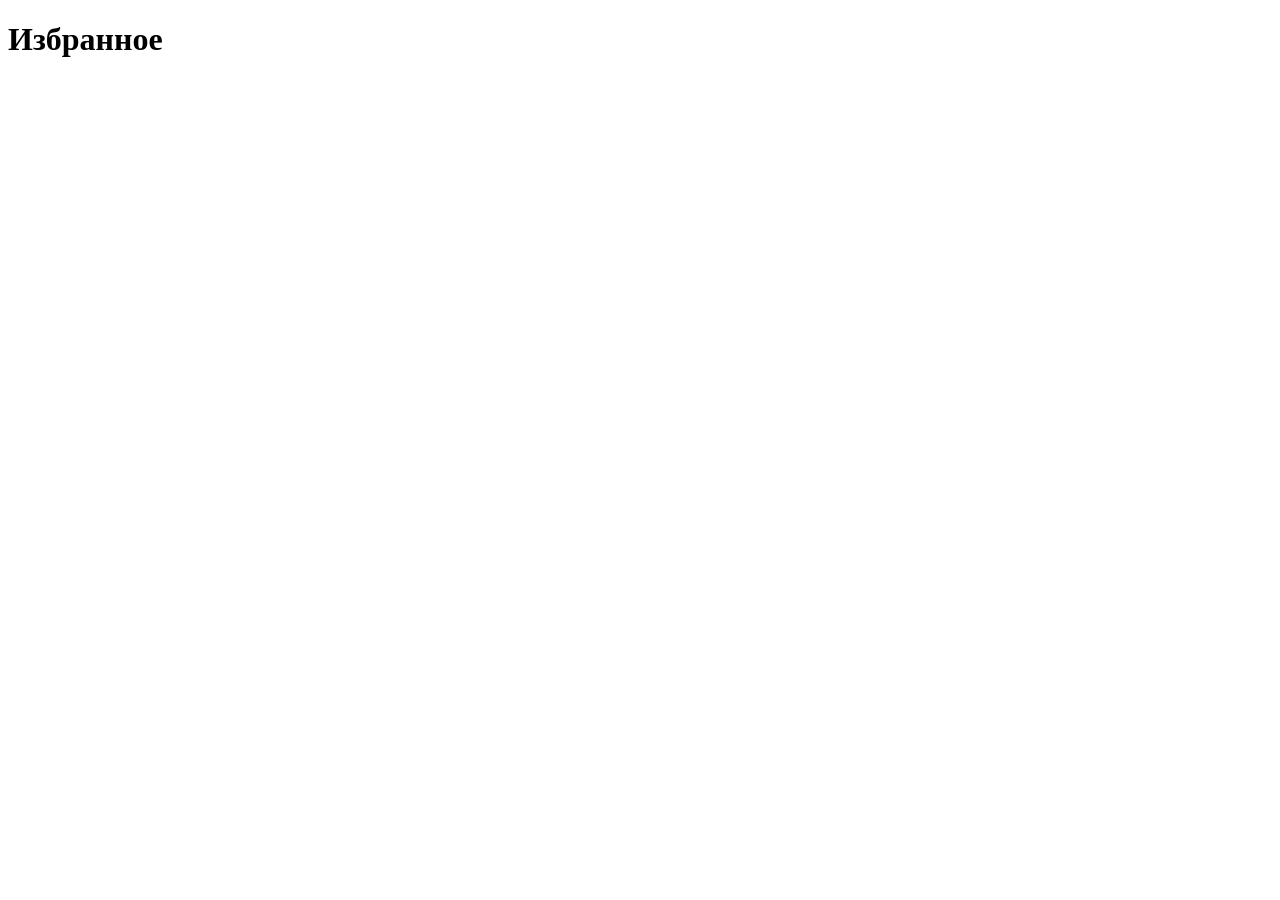
==== favourites.html @ a53bac5b "start" ====
<!DOCTYPE html>
<html lang="en">
<head>
    <meta charset="UTF-8">
    <meta name="viewport" content="width=device-width, initial-scale=1.0">
    <title>Document</title>
    <link rel="stylesheet" href="./style.css">
</head>
<body>
    <h1>Избранное</h1>
    <div class="result"></div>
    <script src="./scriptFavorite.js"></script>
</body>
</html>
---- style.css ----
a {
    text-decoration: none;
    color: black;
    cursor: pointer;
}

.container{
    display: flex;
    justify-content: center;
    width: 100%;
}

.menu {
    max-width: 300px;
    max-height: 400px;
    display: flex;
    flex-direction: column;
    align-items: center;
    /* border: 1px solid black; */
    padding: 20px 10px;
    gap: 20px;
    margin-right: 20px;
    margin-top: 20px;
}

.cards__film{
    display: grid;
    grid-template-columns: 1fr 1fr 1fr;
    gap: 20px;
}
.card__film {
    display: flex;
    flex-direction: column;
    align-items: center;
    max-width: 300px;
    border: 1px solid rgb(196, 196, 196);
    padding: 20px;
    border-radius: 15px;
    margin-top: 20px;
}
.card__film-img{
    width: 250px;
    border-radius: 20px;
}
.card__film-btndel{
    padding: 10px 20px;
}
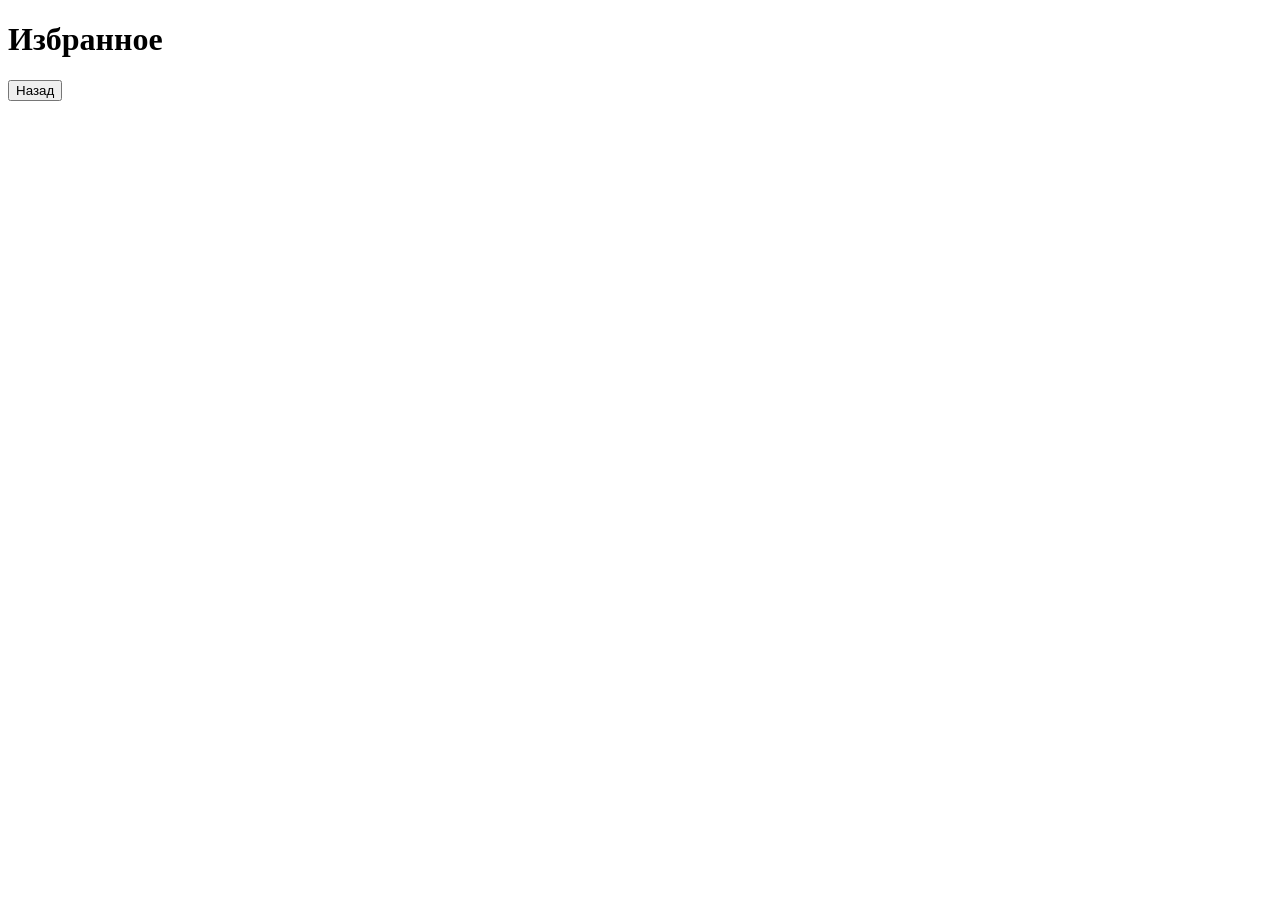
==== commit 71d05e3d: "add btn and number" ====
--- a/favourites.html
+++ b/favourites.html
@@ -1,14 +1,15 @@
-<!DOCTYPE html>
+<!doctype html>
 <html lang="en">
-<head>
-    <meta charset="UTF-8">
-    <meta name="viewport" content="width=device-width, initial-scale=1.0">
+  <head>
+    <meta charset="UTF-8" />
+    <meta name="viewport" content="width=device-width, initial-scale=1.0" />
     <title>Document</title>
-    <link rel="stylesheet" href="./style.css">
-</head>
-<body>
+    <link rel="stylesheet" href="./style.css" />
+  </head>
+  <body>
     <h1>Избранное</h1>
-    <div class="result"></div>
+    <ol class="result"></ol>
+    <a href="./index.html"><button>Назад</button></a>
     <script src="./scriptFavorite.js"></script>
-</body>
-</html>+  </body>
+</html>
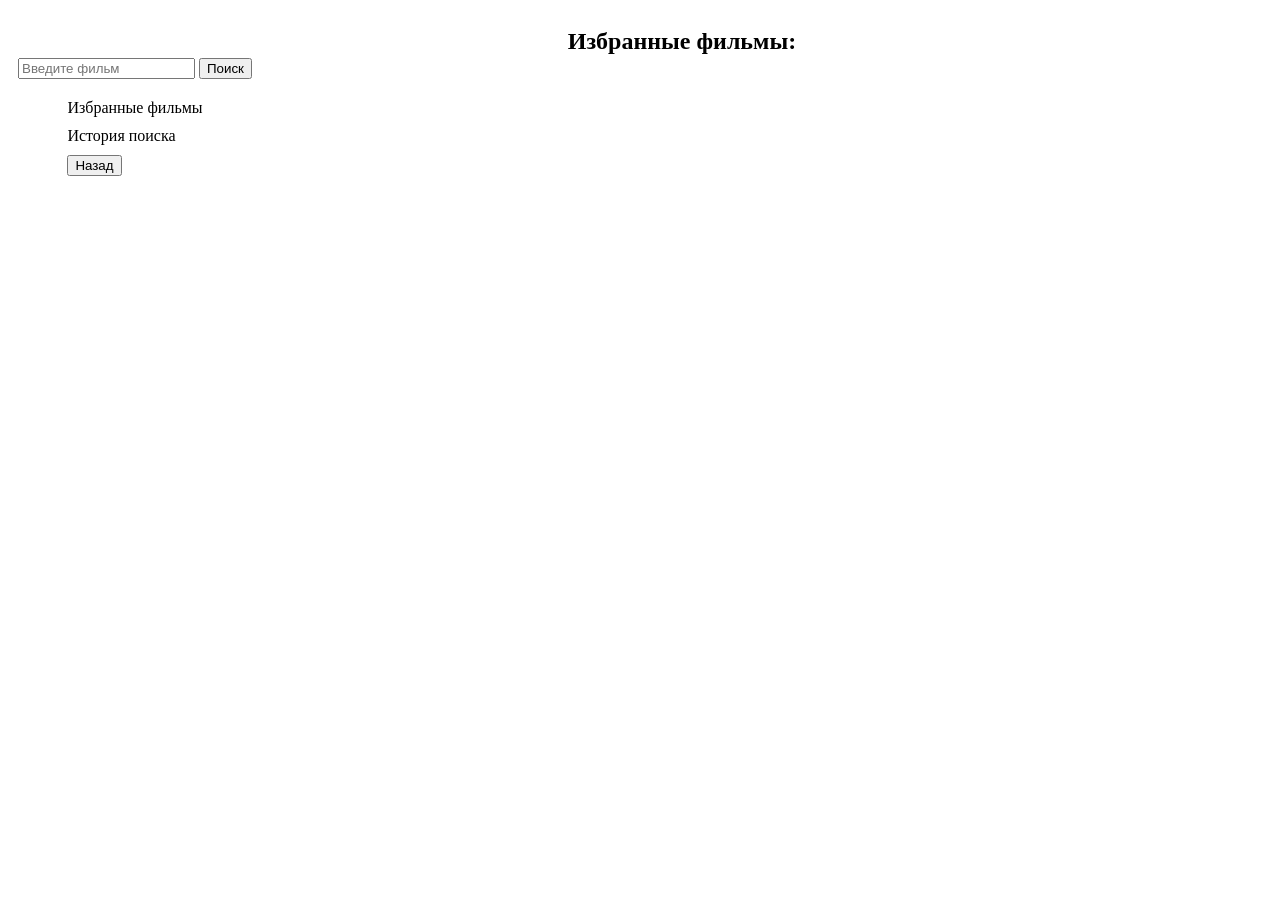
==== commit c4087758: "style" ====
--- a/favourites.html
+++ b/favourites.html
@@ -7,9 +7,24 @@
     <link rel="stylesheet" href="./style.css" />
   </head>
   <body>
-    <h1>Избранное</h1>
-    <ol class="result"></ol>
-    <a href="./index.html"><button>Назад</button></a>
+    <section class="container">
+      <div class="menu">
+        <div class="menu__search">
+          <input class="search" type="text" placeholder="Введите фильм" />
+          <button class="btn">Поиск</button>
+        </div>
+        <div class="menu__link">
+          <a href="./favourites.html">Избранные фильмы</a>
+          <a href="./historysearch.html">История поиска</a>
+          <a href="./index.html"><button>Назад</button></a>
+        </div>
+      </div>
+      <div class="film__main">
+        <h1 class="film__main-title">Избранные фильмы:</h1>
+        <ol class="result"></ol>
+      </div>
+    </section>
+
     <script src="./scriptFavorite.js"></script>
   </body>
 </html>
--- a/style.css
+++ b/style.css
@@ -1,47 +1,62 @@
 a {
-    text-decoration: none;
-    color: black;
-    cursor: pointer;
+  text-decoration: none;
+  color: black;
+  cursor: pointer;
 }
 
-.container{
-    display: flex;
-    justify-content: center;
-    width: 100%;
+.container {
+  display: flex;
+  width: 100%;
+}
+
+.btn {
+  margin-top: 10px;
 }
 
 .menu {
-    max-width: 300px;
-    max-height: 400px;
-    display: flex;
-    flex-direction: column;
-    align-items: center;
-    /* border: 1px solid black; */
-    padding: 20px 10px;
-    gap: 20px;
-    margin-right: 20px;
-    margin-top: 20px;
+  max-width: 300px;
+  max-height: 400px;
+  display: flex;
+  flex-direction: column;
+  align-items: center;
+  padding: 20px 10px;
+  gap: 20px;
+  margin-right: 20px;
+  margin-top: 20px;
 }
 
-.cards__film{
-    display: grid;
-    grid-template-columns: 1fr 1fr 1fr;
-    gap: 20px;
+.menu__link {
+  display: flex;
+  flex-direction: column;
+  gap: 10px;
+}
+
+.film__main{
+    width: 800px;
+}
+.film__main-title {
+  text-align: center;
+}
+
+.cards__film {
+  display: grid;
+  grid-template-columns: 1fr 1fr 1fr;
+  gap: 20px;
 }
 .card__film {
-    display: flex;
-    flex-direction: column;
-    align-items: center;
-    max-width: 300px;
-    border: 1px solid rgb(196, 196, 196);
-    padding: 20px;
-    border-radius: 15px;
-    margin-top: 20px;
+  display: flex;
+  flex-direction: column;
+  align-items: center;
+  max-width: 300px;
+  border: 1px solid rgb(196, 196, 196);
+  padding: 20px;
+  border-radius: 15px;
+  margin-top: 20px;
 }
-.card__film-img{
-    width: 250px;
-    border-radius: 20px;
+.card__film-img {
+  width: 250px;
+  border-radius: 20px;
 }
-.card__film-btndel{
-    padding: 10px 20px;
-}+.card__film-btndel {
+  padding: 10px 20px;
+}
